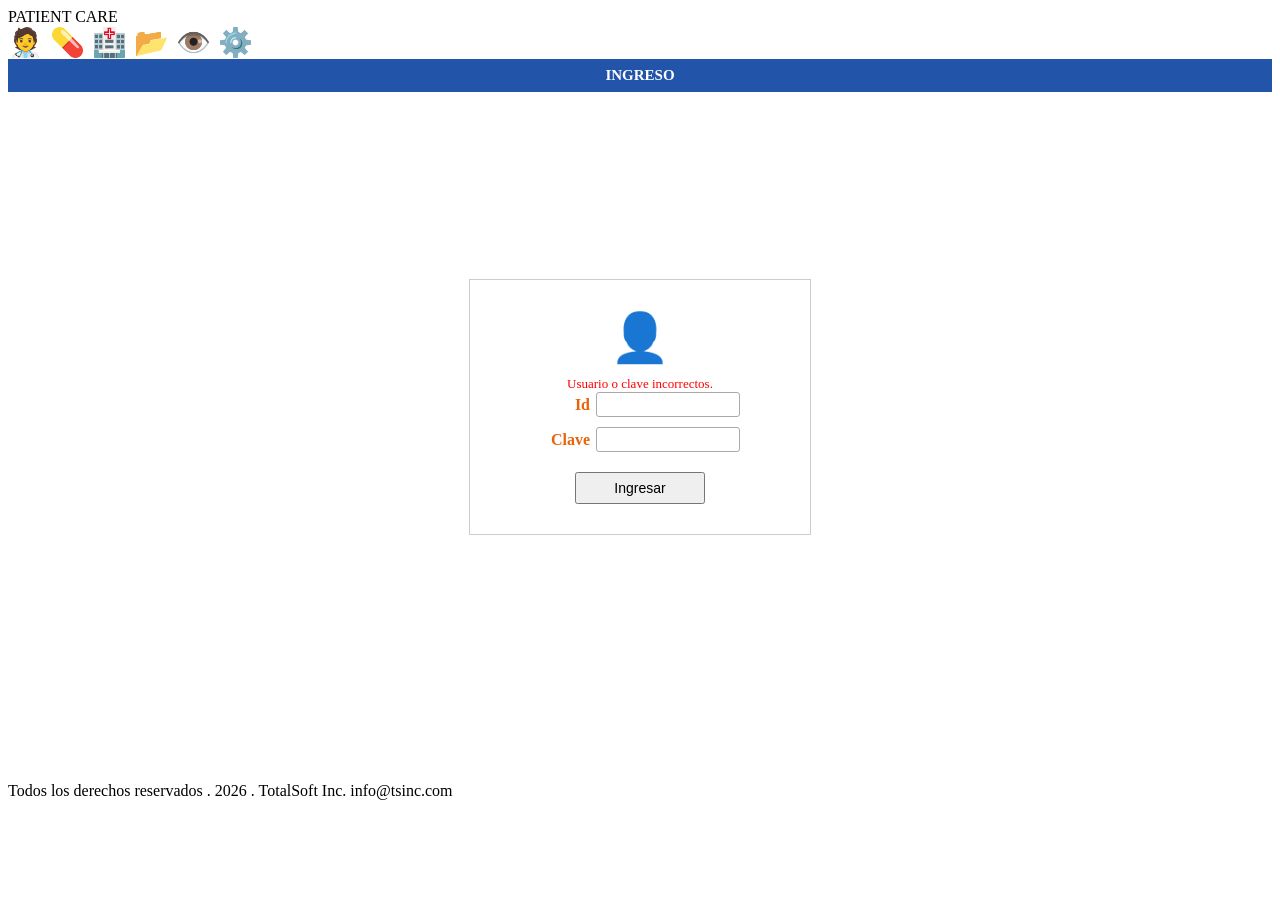
==== src/main/resources/templates/login.html @ edd07fd9 "jnejnwjand" ====
<!DOCTYPE html>
<html lang="es" xmlns:th="http://www.thymeleaf.org">
<head>
    <meta charset="UTF-8">
    <title>Plan Paciente</title>
    <link rel="stylesheet" th:href="@{/css/main.css}">
    <style>
        .login-wrapper {
            display: flex;
            justify-content: center;
            align-items: center;
            min-height: 70vh;
            padding-bottom: 60px;
        }
        .login-card {
            border: 1px solid #ccc;
            padding: 30px 40px;
            text-align: center;
            background: #fff;
            width: 260px;
        }
        .login-card .avatar {
            font-size: 48px;
            margin-bottom: 10px;
        }
        .login-card label {
            display: inline-block;
            width: 50px;
            font-weight: bold;
            color: #E8630A;
            text-align: right;
            margin-right: 6px;
        }
        .login-card .field-row {
            display: flex;
            align-items: center;
            justify-content: center;
            margin-bottom: 10px;
        }
        .login-card input[type=text],
        .login-card input[type=password] {
            width: 130px;
            padding: 4px 6px;
            margin: 0;
            border: 1px solid #aaa;
            border-radius: 3px;
        }
        .login-card button {
            margin-top: 10px;
            width: 130px;
            padding: 6px;
            font-size: 14px;
        }
        .msg-error {
            color: red;
            font-size: 13px;
            margin-top: 8px;
        }
    </style>
</head>
<body>

<div class="page-header">
    <div>PATIENT CARE</div>
    <div style="font-size: 28px;">&#x1F9D1;&#x200D;&#x2695;&#xFE0F; &#x1F48A; &#x1F3E5; &#x1F4C2; &#x1F441;&#xFE0F; &#x2699;&#xFE0F;</div>
</div>

<div style="background-color: #2255AA; color: white; text-align: center; padding: 8px; font-weight: bold; font-size: 15px;">
    INGRESO
</div>

<div class="login-wrapper">
    <div class="login-card">

        <div class="avatar">&#x1F464;</div>

        <div th:if="${param.error}" class="msg-error">
            Usuario o clave incorrectos.
        </div>

        <form th:action="@{/login}" method="post">
            <div class="field-row">
                <label for="username">Id</label>
                <input type="text" id="username" name="username" required/>
            </div>
            <div class="field-row">
                <label for="password">Clave</label>
                <input type="password" id="password" name="password" required/>
            </div>
            <button type="submit">Ingresar</button>
        </form>

    </div>
</div>

<footer>
    Todos los derechos reservados . 2026 . TotalSoft Inc. info@tsinc.com
</footer>

</body>
</html>
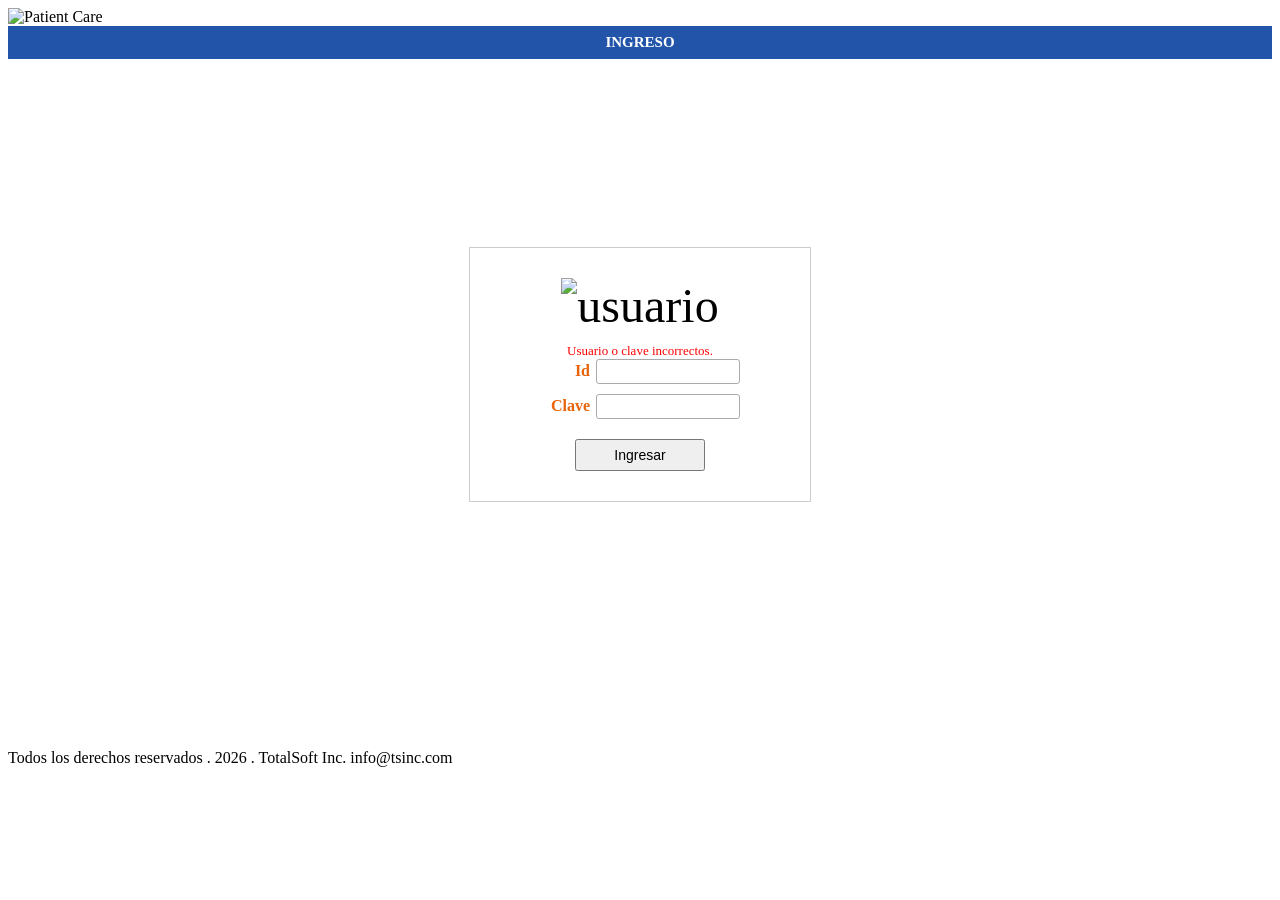
==== commit 8b44dcff: "dd" ====
--- a/src/main/resources/templates/login.html
+++ b/src/main/resources/templates/login.html
@@ -61,10 +61,8 @@
 <body>
 
 <div class="page-header">
-    <div>PATIENT CARE</div>
-    <div style="font-size: 28px;">&#x1F9D1;&#x200D;&#x2695;&#xFE0F; &#x1F48A; &#x1F3E5; &#x1F4C2; &#x1F441;&#xFE0F; &#x2699;&#xFE0F;</div>
+    <img th:src="@{/images/header.jpg}" alt="Patient Care" style="max-height: 80px;"/>
 </div>
-
 <div style="background-color: #2255AA; color: white; text-align: center; padding: 8px; font-weight: bold; font-size: 15px;">
     INGRESO
 </div>
@@ -72,7 +70,9 @@
 <div class="login-wrapper">
     <div class="login-card">
 
-        <div class="avatar">&#x1F464;</div>
+        <div class="avatar">
+            <img th:src="@{/images/login.png}" alt="usuario" style="width: 60px; height: 60px;"/>
+        </div>
 
         <div th:if="${param.error}" class="msg-error">
             Usuario o clave incorrectos.
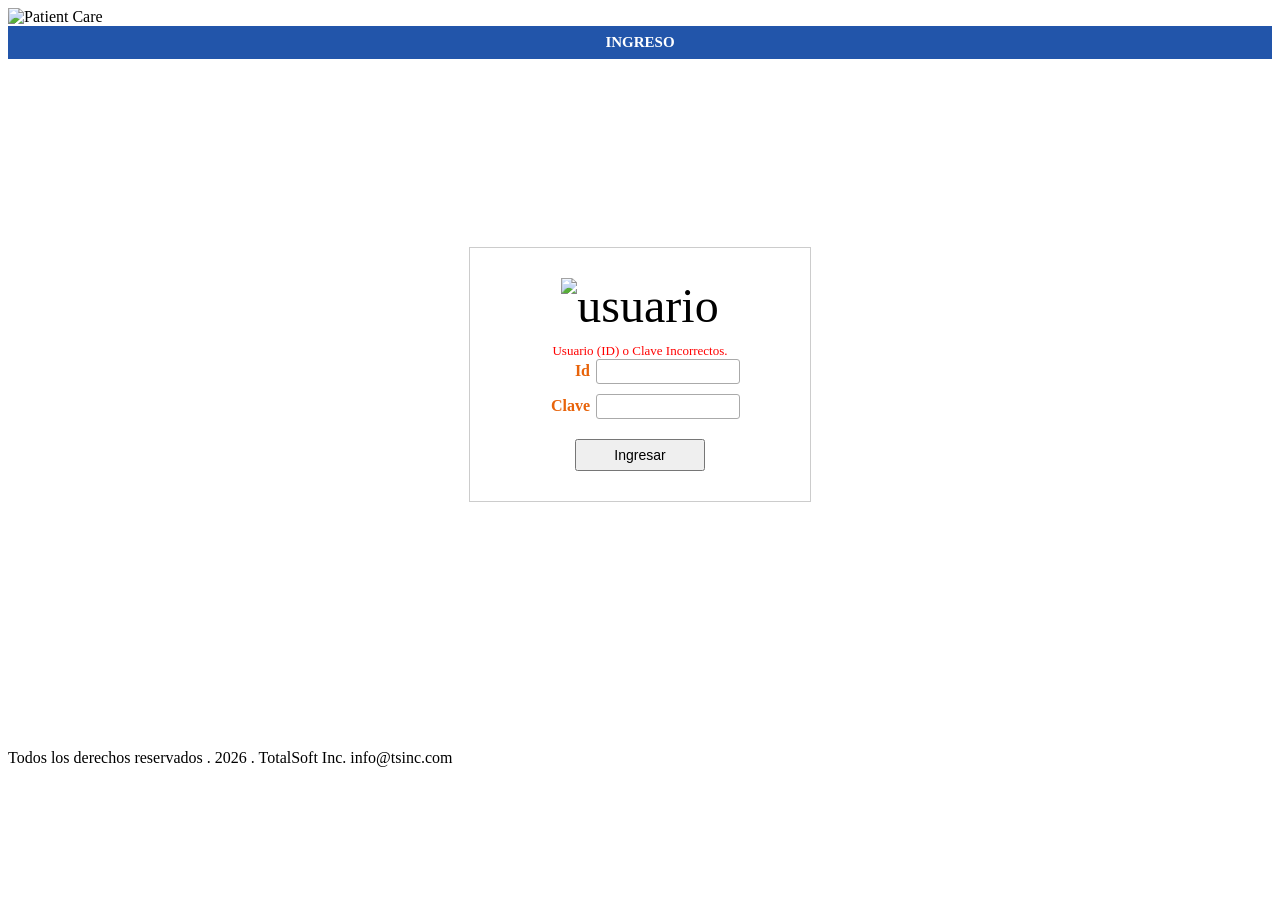
==== commit 5e09acca: "f.2" ====
--- a/src/main/resources/templates/login.html
+++ b/src/main/resources/templates/login.html
@@ -4,6 +4,7 @@
     <meta charset="UTF-8">
     <title>Plan Paciente</title>
     <link rel="stylesheet" th:href="@{/css/main.css}">
+    <link rel="icon" th:href="@{/images/favicon.ico}" type="image/x-icon">
     <style>
         .login-wrapper {
             display: flex;
@@ -61,7 +62,7 @@
 <body>
 
 <div class="page-header">
-    <img th:src="@{/images/header.jpg}" alt="Patient Care" style="max-height: 80px;"/>
+    <img th:src="@{/images/header.jpg}" alt="Patient Care" style="max-height: 150px;"/>
 </div>
 <div style="background-color: #2255AA; color: white; text-align: center; padding: 8px; font-weight: bold; font-size: 15px;">
     INGRESO
@@ -71,11 +72,11 @@
     <div class="login-card">
 
         <div class="avatar">
-            <img th:src="@{/images/login.png}" alt="usuario" style="width: 60px; height: 60px;"/>
+            <img th:src="@{/images/login.png}" alt="usuario" style="width: 80px; height: 80px;"/>
         </div>
 
         <div th:if="${param.error}" class="msg-error">
-            Usuario o clave incorrectos.
+            Usuario (ID) o Clave Incorrectos.
         </div>
 
         <form th:action="@{/login}" method="post">
